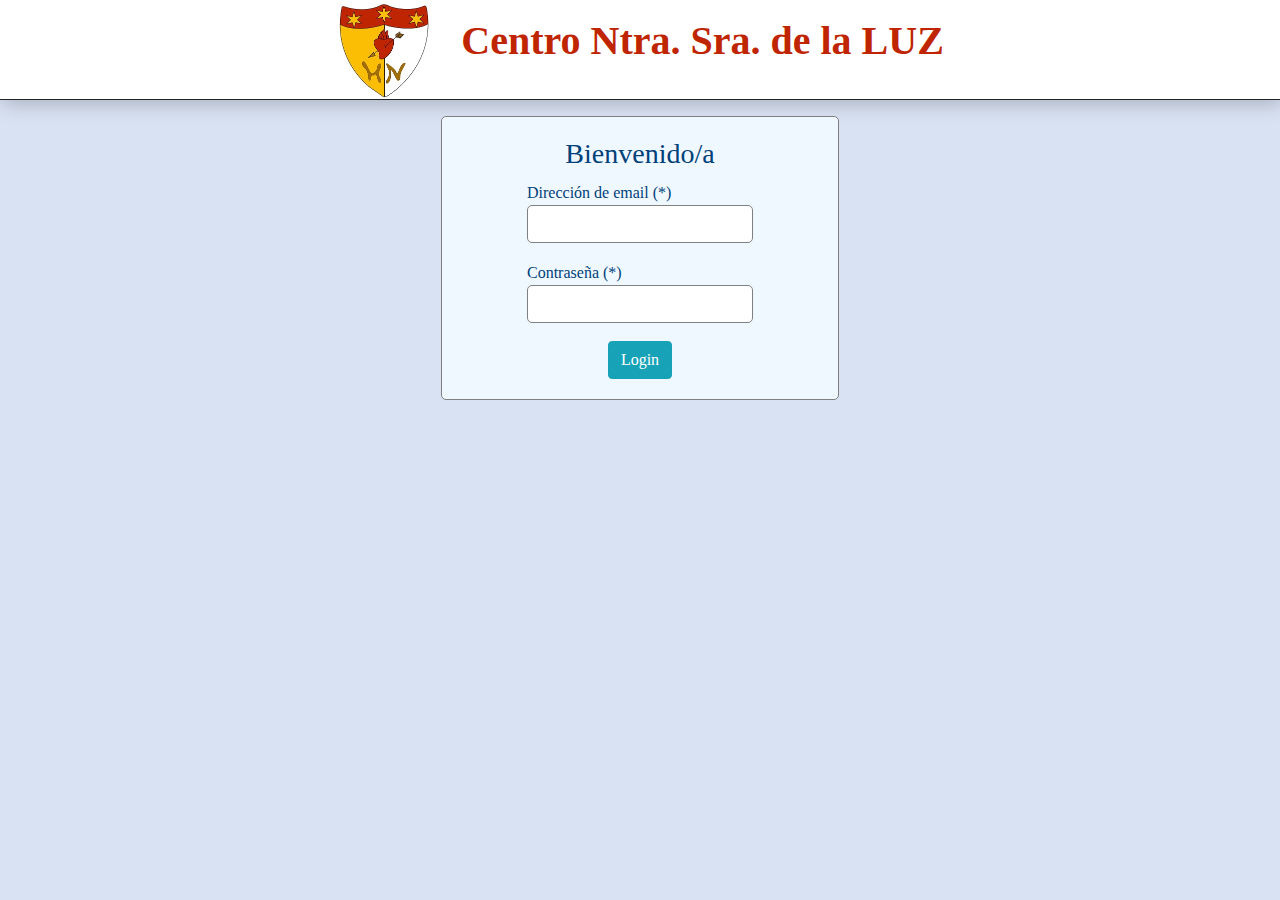
==== src/index.html @ 040a2b06 "añadida la funcionalidad de añadir asuntos en mantenimientos en la pantalla de profesional y de admi" ====
<!DOCTYPE html>
<html>
    <head>
        <meta charset="UTF-8"/>
        <meta name="viewport" content="width=device-width, initial-scale=1"/>
        <meta http-equiv="X-UA-Compatible" content="IE=edge"/>
        <link rel="icon" type="image/png" sizes="32x32" href="./img/favicon/favicon-32x32.png">
        <link rel="icon" type="image/png" sizes="96x96" href="./img/favicon/favicon-96x96.png">
        <link rel="icon" type="image/png" sizes="16x16" href="./img/favicon/favicon-16x16.png">
        <link rel="stylesheet" href="https://cdn.jsdelivr.net/npm/bootstrap@4.3.1/dist/css/bootstrap.min.css" integrity="sha384-ggOyR0iXCbMQv3Xipma34MD+dH/1fQ784/j6cY/iJTQUOhcWr7x9JvoRxT2MZw1T" crossorigin="anonymous"/>
        <link rel="stylesheet" href="./css/styles.css"/>
        <title>Pagina de Inicio</title>
    </head>
    <body>
        <header class="content-img">
			<div class="content-logo">
				<img class="imgLogin" src="./img/foto.jpg"/>
			</div>
			<div class="texto">
				<p>Centro Ntra. Sra. de la LUZ</p>
			</div>
		</header>
        <nav id="menu" class="topnav">
            <ul>
                <li>
                    &nbsp;Inicio
                </li>
                <li>
                    &nbsp;Usuarios
                </li>
                <li>
                    &nbsp;Inventario
                </li>
                <li>
                    &nbsp;Mantenimiento
                </li>
                <li>
                    <img src="./img/icons/logout.svg" alt="Cerrar sesión"/>
                    &nbsp;Cerrar sesión
                </li>
            </ul>
            <div id="bienvenida"></div>
        </nav>

        <div id="inicioAdministradores">
            <h1 class="text-center my-4">Bienvenido al panel de administración del inventario Centro Nuestra Sra de la Luz</h1>
            <div id="divBienvenida">
            </div>
            <p class="p-2 text-center">
                Desde aquí podrás visualizar el inventario de equipos por completo, introducir nuevos usuarios para que
                tengan acceso a la aplicación y insertar tareas de mantenimiento para los técnicos.
            </p>
       
        </div>

        <div id="gestionUsuarios">
            <h1 class="text-center my-4">Gestión de Usuarios</h1>

            <div class="divListados" id="divListadoUsuarios">
                <table id="tablaUsuarios">
                    <thead></thead>
                    <tbody></tbody>
                </table>
            </div>

            <div id="divAltaUsuarios">
                <button id="botonVolverAltaUsuarios">VOLVER</button>
                <form method="post" class="needs-validation" autocomplete="off" novalidate>
                    <div class="formItem">
                        <label for="nombre">
                            Nombre usuario (*) <input type="text" class="form-control" name="nombre" maxlength="50" required/>
                            <div class="invalid-feedback">Por favor, introduzca su nombre.</div>
                        </label>
                    </div>
                    <div class="formItem">
                        <label for="correo">
                            Dirección de email (*) <input type="email" class="form-control" name="correo" minlength="8"maxlength="90" required/>
                            <div class="invalid-feedback">Por favor, introduzca su email.</div>
                        </label>
                    </div>
                    <div class="form-group text-center">
                        <label class="radio-inline">
                            Profesional<input type="radio" name="tipo" value="0" checked/>
                        </label>
                        <label class="radio-inline">
                            Tecnico<input type="radio" name="tipo" value="1"/>
                        </label>
                    </div>
                    <div id="estado" class="form-group text-center">
                        <label class="radio-inline">
                            Inactivo<input type="radio" name="estado" value="0" checked/>
                        </label>
                        <label class="radio-inline">
                            Activo<input type="radio" name="estado" value="1"/>
                        </label>
                    </div>
                    <div class="formItem">
                        <label for="contrasenia">
                            Contraseña (*) <input type="password" class="form-control" name="contrasenia" minlength="8" maxlength="90" required/>
                            <div class="invalid-feedback">Por favor, introduzca una contraseña de<br> 8 caracteres mínimo.</div>
                        </label>
                    </div>
                    <div class="formItem">
                        <label for="contrasenia2">
                            Repita la contraseña (*) <input type="password" class="form-control" name="contrasenia2" minlength="8" maxlength="90" required/>
                            <div class="invalid-feedback">Por favor, repita la misma contraseña.</div>
                        </label>
                    </div>
                    <div class="formItem" id="loadingImg">
                        <img src="./img/loading.gif"/>
                    </div>
                    <div class="formItem">
                        <button type="button" class="btn btn-danger">Cancelar</button>
                        <button id="aceptarUsuarios" type="button" class="btn btn-success">Registrarse</button>
                    </div>
                </form>
                <div id="divExito" class="w-75 p-1 container alert alert-success text-center rounded my-2">
                    <p>Te has registrado exitosamente. Redirigiendo.</p>
                </div>
                <div id="divError" class="w-75 p-1 container alert alert-danger text-center rounded my-2"></div>
            </div>
           
        </div>
        
        <div id="gestionInventario">
            <h1 class="text-center my-4">Gestión de Inventario</h1>

            <div class="divListados" id="divListadoEquipos">
                <table id="tablaEquipos">
                    <thead></thead>
                    <tbody></tbody>
                </table>
            </div>

            <div id="divAltaEquipos">
                <button id="botonVolverAltaEquipos">VOLVER</button>
                <form method="post" class="needs-validation" autocomplete="off" novalidate>
                    <div class="formItem">
                        <label for="codigoEquipo">
                            Código del equipo (*) <input type="text" class="form-control" name="codigoEquipo" maxlength="50" required/>
                        </label>
                    </div>
                    <div class="formItem">
                        <label for="proveedor">
                            Proveedor <input type="text" class="form-control" name="proveedor"/>
                        </label>
                    </div>
                    <div class="formItem">
                        <label for="marca">
                            Marca <input type="text" class="form-control" name="marca"/>
                        </label>
                    </div>
                    <div class="formItem">
                        <label for="monitor">
                            Monitor <input type="text" class="form-control" name="monitor"/>
                        </label>
                    </div>
                    <div class="formItem">
                        <label for="discoDuro">
                            Disco duro <input type="text" class="form-control" name="discoDuro"/>
                        </label>
                    </div>
                    <div class="formItem">
                        <label for="procesador">
                            Procesador <input type="text" class="form-control" name="procesador"/>
                        </label>
                    </div>
                    <div class="formItem">
                        <label for="ubicacion">
                            Ubicación <input type="text" class="form-control" name="ubicacion"/>
                        </label>
                    </div>
                    <div class="formItem">
                        <label for="grafica">
                            Gráfica <input type="text" class="form-control" name="grafica"/>
                        </label>
                    </div>
                    <div class="formItem">
                        <label for="ram">
                            Ram <input type="text" class="form-control" name="ram"/>
                        </label>
                    </div>
                    <div class="formItem">
                        <label for="fechaCompra">
                            Fecha de compra <input type="date" class="form-control" name="fechaCompra"/>
                        </label>
                    </div>
                    <div class="formItem">
                        <label for="observaciones">
                            Observaciones <input type="text" class="form-control" name="observaciones"/>
                        </label>
                    </div>
                    <div class="formItem">
                        <label for="linea">
                            linea <select id="selectLinea" class="form-control" name="linea"><option value="-1" selected>Elija linea</option></select>
                            <div class="invalid-feedback">Por favor, seleccione una Línea.</div>
                        </label>
                    </div>
                    <div class="formItem">
                        <label for="sistemaOperativo">
                            linea <select id="selectSistemaOperativo" class="form-control" name="sistemaOperativo"><option value="-1" selected>Elija sistema</option></select>
                            <div class="invalid-feedback">Por favor, seleccione un sistema.</div>
                        </label>
                    </div>
                    <div class="formItem">
                        <label for="tipoEquipo">
                            linea <select id="selectTipoEquipo" class="form-control" name="tipoEquipo"><option value="-1" selected>Elija tipo Equipo</option></select>
                            <div class="invalid-feedback">Por favor, seleccione un tipo Equipo.</div>
                        </label>
                    </div>
                    <div class="formItem">
                        <label for="valorEquipo">
                            Valor del Equipo <input type="number" class="form-control" name="valorEquipo" step="0.01" min="0" pattern="^[0-9]+"/>
                        </label>
                    </div>
                    <div class="formItem" id="loadingImg">
                        <img src="./img/loading.gif"/>
                    </div>
                    <div class="formItem">
                        <button type="button" class="btn btn-danger">Cancelar</button>
                        <button id="aceptarEquipos" type="button" class="btn btn-success">Registrarse</button>
                    </div>
                </form>
                <div id="divExito" class="w-75 p-1 container alert alert-success text-center rounded my-2">
                    <p>Te has registrado exitosamente. Redirigiendo.</p>
                </div>
                <div id="divError" class="w-75 p-1 container alert alert-danger text-center rounded my-2"></div>
            </div>

            <div id="divConsultaEquipo">
                <button id="botonVolverConsultaEquipos">VOLVER</button>
                <table id="tablaConsultaEquipo">
                    <thead></thead>
                    <tbody></tbody>
                </table>
            </div>
        </div>

        <div id="gestionMantenimiento">
            <h1 class="text-center my-4">Gestión de Mantenimiento</h1>

            <div class="divListados" id="divListadoMantenimientos">
                <table id="tablaMantenimientos">
                    <thead></thead>
                    <tbody></tbody>
                </table>
            </div>

            <div id="divAltaMantenimientos">
                <button id="botonVolverMantenimientos">VOLVER</button>
                <form method="post" class="needs-validation" autocomplete="off" novalidate>
                    <div class="formItem">
                        <label for="codigoEquipo">
                            Codigo Equipo<select id="selectCodigoEquipo" class="form-control" name="selectCodigoEquipo"><option value="-1" selected>Seleccione Codigo de Equipo</option></select>
                            <div class="invalid-feedback">Por favor, seleccione un tipo Equipo.</div>
                        </label>
                    </div>
                    <div class="formItem">
                        <label for="codigoEquipoText">
                           Codigo Equipo<input type="text" class="form-control" name="codigoEquipoText" />
                        </label>
                    </div>
                    <div class="formItem">
                        <label for="asunto">
                            <select id="selectAsunto" class="form-control" name="selectAsunto"><option value="-1" selected></option></select>
                            <div class="invalid-feedback">Por favor, seleccione un tipo Equipo.</div>
                        </label>
                    </div>
                    <div class="formItem">
                        <label for="descripcion">
                           Descripcion de la incidencia<input type="textarea" class="form-control" name="descripcion" />
                        </label>
                    </div>

                    <div class="formItem">
                        <label for="solucion">
                           Solucion del problema<input type="textarea" class="form-control" name="solucion" />
                        </label>
                    </div>
                    <div class="formItem">
                        <label for="fechaSolucion">
                            Fecha de solucion del problema <input type="date" class="form-control" name="fechaSolucion"/>
                        </label>
                    </div>
                    <div class="formItem">
                        <label for="nombreArregla">
                           Persona que arregla el problema<input type="textarea" class="form-control" name="nombreArregla" />
                        </label>
                    </div>
                    
                    <div class="formItem" id="loadingImg">
                        <img src="./img/loading.gif"/>
                    </div>
                    <div class="formItem">
                        <button type="button" class="btn btn-danger">Cancelar</button>
                        <button id="aceptarMantenimientos" type="button" class="btn btn-success">Registrarse</button>
                    </div>
                </form>
                <div id="divExito" class="w-75 p-1 container alert alert-success text-center rounded my-2">
                    <p>Te has registrado exitosamente. Redirigiendo.</p>
                </div>
                <div id="divError" class="w-75 p-1 container alert alert-danger text-center rounded my-2"></div>
            </div>
        </div>

        <script type="module" src="./js/controllers/administradores.js"></script>
    </body>
</html>
---- src/css/styles.css ----
/* ESTILOS COMUNES */

/* ----- FUENTE ----- */

body {
    font-family:'Calibri';
    background-color: #d9e2f3;
}

/* ----- FORMULARIOS ----- */

div#divAltaMantenimientosPro {
    width:45%;
   
}
div#inicioProfesionales{
    margin-top:10vh;

}

form div.formItem {
    margin: 10px auto;
    text-align: center;
}

div.formItem input, 
div.formItem select, 
div.formItem textarea {
    display: block;
    margin: auto;
    min-height: 20px;
    width:100%;
    min-width: 198px;
    border: 1px solid gray;
    border-radius: 5px;
    background-color: white;
}

div.formItem input[type="file"] {
    border: 0;
    border-radius: 0;
    background-color: aliceblue;
}

form {
    width:25%;
    min-width: 398px;
    border: 1px solid gray;
    border-radius: 5px;
    margin: 1em auto;
    padding: 10px;
    color: #014179;
    background-color: aliceblue;
}

label {
    text-align: left;
}



div.formItem input[type="checkbox"] {
    min-width: 20px;
    width: auto;
    display: inline-block;
    position: static;
}

@media (max-width:576px) {
    form {
        width: 82.8%;
        padding: 3.4%;
        min-width: 250px;
        font-size: 0.9em;
    }
}

div#divExito,
div#divError {
    display: none;
}

#loadingImg {
    display: none;
}

#loadingImg img {
    width: 32px;
    height: 32px;
}

/* ----- MENÚ DE NAVEGACIÓN -----*/


.topnav {
    background-color: #333;
    overflow: hidden;
}
.topnav div#bienvenida{
    color:white;
    margin-left:70%;
    width:30%;
}


/* Style the links inside the navigation bar */
.topnav li {
    float: left;
    display: block;
    color: #f2f2f2;
    text-align: center;
    padding: 14px 16px;
    text-decoration: none;
    font-size: 17px;
    cursor:pointer;
}

/* Change the color of links on hover */
.topnav li:hover {
    background-color: #00a1a7;
}

/* Add an active class to highlight the current page */
.topnav li.active {
    background-color: #00adc4;
    color: white;
}

/* Hide the link that should open and close the topnav on small screens */
.topnav .icon {
    display: none;
}

@media screen and (max-width: 600px) {
    .topnav li:not(:first-child) {display: none;}
    .topnav li.icon {
        float: right;
        display: block;
    }
}
  
/* The "responsive" class is added to the topnav with JavaScript when the user clicks on the icon. This class makes the topnav look good on small screens (display the links vertically instead of horizontally) */
@media screen and (max-width: 600px) {
    .topnav.responsive {position: relative;}
    .topnav.responsive li.icon {
        position: absolute;
        right: 0;
        top: 0;
    }
    .topnav.responsive li {
        float: none;
        display: block;
        text-align: left;
    }
}

/* HEADER DEL CENTRO*/
.imgLogin{
	width:100%;
	height: 100px;
}
.content-logo{
	height: 100px;
	display:inline-block;
}
.texto{
	display:inline-block;
	font-family: "Comic Sans MS";
	margin-left: 2%;
	font-size:	40px;
	font-weight: bold;
	color: #bf2501;
}
.content-img{
	overflow:hidden;
	height: 100px;
	background-color: white;
	border-bottom: 1px solid;
	text-align: center;
	box-shadow: 2px 2px 20px 0px rgba(0, 0, 0, 0.25);
}


/*BOTON AÑADIR USUARIOS*/
.add-users-btn {
	grid-column: span 2;
	background-color: #4CAF50;
	color: white;
	padding: 5px;
	border: none;
	border-radius: 5px;
	cursor: pointer;
	text-align: center;
}
/*TABLAs*/
.divListados{
    width:50%;
    margin:auto;
}
#divListadosMantenimientosPro{
    
    width:50%;
}

table {
	width: 100%;
	border-collapse: collapse;
	margin:auto;
}
tr.titulos td {
	background-color: #3D7AEF;
	text-align: center;
	color: white;
	border: 1px black solid;
	padding: 8px;
}
td {
	border: 1px black solid;
	padding: 8px;
	text-align: left;
	background-color: white;
	width: 20%;
}

td.buscar,
td.añadir {
	border-top: 0px;
	border-left: 0px;
	border-right: 0px;
	text-align: center;
	background-color: #d9e2f3;
}
.input-buscar{
	width: 100%;
}
/*IMAGENES*/
td img.iconos{
	width: 22px;
	height: 22px;
    margin:3px;
	cursor: pointer;
}
td.options{
    text-align: center;
}
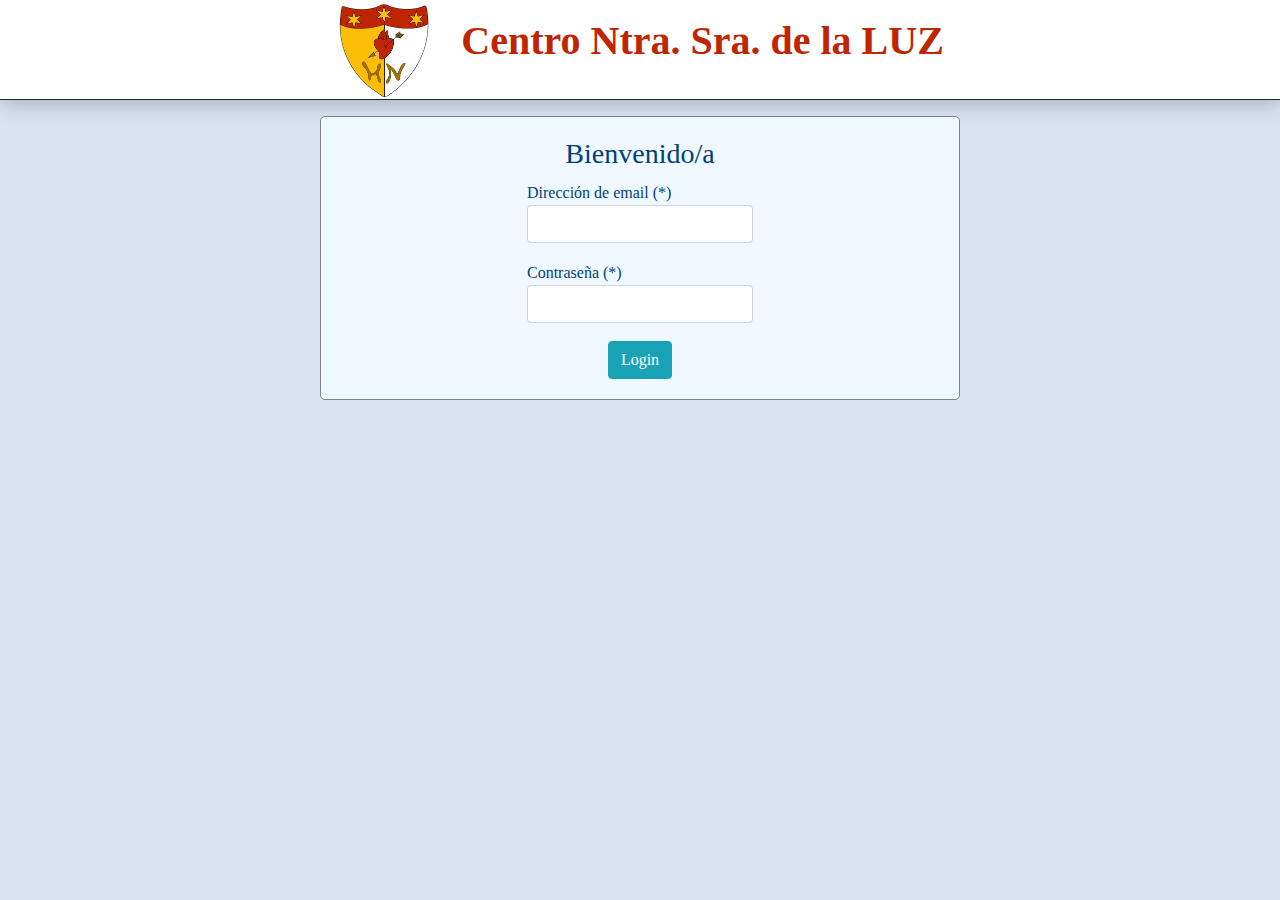
==== commit 03c958c6: "editado algunos formulario inventario" ====
--- a/src/index.html
+++ b/src/index.html
@@ -95,6 +95,12 @@
                         </label>
                     </div>
                     <div class="formItem">
+                        <label for="observaciones">
+                            Observaciones<input type="text" class="form-control" name="text" />
+                            <div class="invalid-feedback">Por favor, introduzca su email.</div>
+                        </label>
+                    </div>
+                    <div class="formItem">
                         <label for="contrasenia">
                             Contraseña (*) <input type="password" class="form-control" name="contrasenia" minlength="8" maxlength="90" required/>
                             <div class="invalid-feedback">Por favor, introduzca una contraseña de<br> 8 caracteres mínimo.</div>
@@ -110,7 +116,6 @@
                         <img src="./img/loading.gif"/>
                     </div>
                     <div class="formItem">
-                        <button type="button" class="btn btn-danger">Cancelar</button>
                         <button id="aceptarUsuarios" type="button" class="btn btn-success">Registrarse</button>
                     </div>
                 </form>
@@ -134,81 +139,81 @@
 
             <div id="divAltaEquipos">
                 <button id="botonVolverAltaEquipos">VOLVER</button>
-                <form method="post" class="needs-validation" autocomplete="off" novalidate>
-                    <div class="formItem">
-                        <label for="codigoEquipo">
+                <form method="post" class="needs-validation row" autocomplete="off" novalidate>
+                    <div class="formItem col-10">
+                        <label  class="form-label col-6" for="codigoEquipo">
                             Código del equipo (*) <input type="text" class="form-control" name="codigoEquipo" maxlength="50" required/>
                         </label>
                     </div>
-                    <div class="formItem">
-                        <label for="proveedor">
+                    <div class="formItem col-3" >
+                        <label  class="form-label" for="proveedor">
                             Proveedor <input type="text" class="form-control" name="proveedor"/>
                         </label>
                     </div>
-                    <div class="formItem">
+                    <div class="formItem col-3">
                         <label for="marca">
                             Marca <input type="text" class="form-control" name="marca"/>
                         </label>
                     </div>
-                    <div class="formItem">
+                    <div class="formItem col-3">
                         <label for="monitor">
                             Monitor <input type="text" class="form-control" name="monitor"/>
                         </label>
                     </div>
-                    <div class="formItem">
+                    <div class="formItem col-3">
                         <label for="discoDuro">
                             Disco duro <input type="text" class="form-control" name="discoDuro"/>
                         </label>
                     </div>
-                    <div class="formItem">
+                    <div class="formItem col-3">
                         <label for="procesador">
                             Procesador <input type="text" class="form-control" name="procesador"/>
                         </label>
                     </div>
-                    <div class="formItem">
+                    <div class="formItem col-3">
                         <label for="ubicacion">
                             Ubicación <input type="text" class="form-control" name="ubicacion"/>
                         </label>
                     </div>
-                    <div class="formItem">
+                    <div class="formItem col-3">
                         <label for="grafica">
                             Gráfica <input type="text" class="form-control" name="grafica"/>
                         </label>
                     </div>
-                    <div class="formItem">
+                    <div class="formItem col-3">
                         <label for="ram">
                             Ram <input type="text" class="form-control" name="ram"/>
                         </label>
                     </div>
-                    <div class="formItem">
+                    <div class="formItem col-3">
                         <label for="fechaCompra">
                             Fecha de compra <input type="date" class="form-control" name="fechaCompra"/>
                         </label>
                     </div>
-                    <div class="formItem">
+                    <div class="formItem col-7">
                         <label for="observaciones">
                             Observaciones <input type="text" class="form-control" name="observaciones"/>
                         </label>
                     </div>
-                    <div class="formItem">
+                    <div class="formItem col-3">
                         <label for="linea">
-                            linea <select id="selectLinea" class="form-control" name="linea"><option value="-1" selected>Elija linea</option></select>
+                            Linea <select id="selectLinea" class="form-control" name="linea"><option value="-1" selected>Elija linea</option></select>
                             <div class="invalid-feedback">Por favor, seleccione una Línea.</div>
                         </label>
                     </div>
-                    <div class="formItem">
+                    <div class="formItem col-3">
                         <label for="sistemaOperativo">
-                            linea <select id="selectSistemaOperativo" class="form-control" name="sistemaOperativo"><option value="-1" selected>Elija sistema</option></select>
+                            Sistema Operativo <select id="selectSistemaOperativo" class="form-control" name="sistemaOperativo"><option value="-1" selected>Elija sistema</option></select>
                             <div class="invalid-feedback">Por favor, seleccione un sistema.</div>
                         </label>
                     </div>
-                    <div class="formItem">
+                    <div class="formItem col-3">
                         <label for="tipoEquipo">
-                            linea <select id="selectTipoEquipo" class="form-control" name="tipoEquipo"><option value="-1" selected>Elija tipo Equipo</option></select>
+                            Tipo de Equipo <select id="selectTipoEquipo" class="form-control" name="tipoEquipo"><option value="-1" selected>Elija tipo Equipo</option></select>
                             <div class="invalid-feedback">Por favor, seleccione un tipo Equipo.</div>
                         </label>
                     </div>
-                    <div class="formItem">
+                    <div class="formItem col-3">
                         <label for="valorEquipo">
                             Valor del Equipo <input type="number" class="form-control" name="valorEquipo" step="0.01" min="0" pattern="^[0-9]+"/>
                         </label>
@@ -216,8 +221,7 @@
                     <div class="formItem" id="loadingImg">
                         <img src="./img/loading.gif"/>
                     </div>
-                    <div class="formItem">
-                        <button type="button" class="btn btn-danger">Cancelar</button>
+                    <div class="formItem col-6">
                         <button id="aceptarEquipos" type="button" class="btn btn-success">Registrarse</button>
                     </div>
                 </form>
@@ -229,10 +233,8 @@
 
             <div id="divConsultaEquipo">
                 <button id="botonVolverConsultaEquipos">VOLVER</button>
-                <table id="tablaConsultaEquipo">
-                    <thead></thead>
-                    <tbody></tbody>
-                </table>
+                <div class="ficha-tecnica" id="divFichaTecnica"></div>
+                <table class="table-mantenimiento" id="divTablaMantenimiento"></table>
             </div>
         </div>
 
@@ -292,7 +294,6 @@
                         <img src="./img/loading.gif"/>
                     </div>
                     <div class="formItem">
-                        <button type="button" class="btn btn-danger">Cancelar</button>
                         <button id="aceptarMantenimientos" type="button" class="btn btn-success">Registrarse</button>
                     </div>
                 </form>
--- a/src/css/styles.css
+++ b/src/css/styles.css
@@ -23,18 +23,18 @@
     text-align: center;
 }
 
-div.formItem input, 
+/*div.formItem input, 
 div.formItem select, 
 div.formItem textarea {
     display: block;
     margin: auto;
     min-height: 20px;
     width:100%;
-    min-width: 198px;
+    min-width: 300px;
     border: 1px solid gray;
     border-radius: 5px;
     background-color: white;
-}
+}*/
 
 div.formItem input[type="file"] {
     border: 0;
@@ -43,11 +43,12 @@
 }
 
 form {
-    width:25%;
+    margin: 1em auto !important;
+    width:50%;
     min-width: 398px;
     border: 1px solid gray;
     border-radius: 5px;
-    margin: 1em auto;
+  
     padding: 10px;
     color: #014179;
     background-color: aliceblue;
@@ -242,4 +243,89 @@
 }
 td.options{
     text-align: center;
-}+}
+/* Estilos para el contenedor principal de la ficha técnica */
+.ficha-tecnica {
+    background-color: #f9f9f9;
+    padding: 20px;
+    border: 1px solid #ccc;
+    border-radius: 5px;
+    width: 60%; /* Ajusta el ancho según tus necesidades */
+    margin: 20px auto; /* Centra la ficha técnica horizontalmente */
+    display: flex;
+    flex-wrap: wrap;
+  }
+  
+  /* Estilos para el título */
+  .ficha-tecnica h2 {
+    margin-top: 0;
+    font-size: 1.5em;
+    color: #333;
+    flex-basis: 100%;
+  }
+  
+  /* Estilos para cada propiedad */
+  .ficha-tecnica p {
+    margin: 0;
+    padding: 5px 0;
+    font-size: 1em;
+    color: #666;
+    border-bottom: 1px solid #ccc;
+    flex-basis: 50%; /* Establece el ancho deseado para cada columna */
+    /* Otra opción sería usar width: 50%; */
+    /* Puedes ajustar el espacio entre columnas con gap o margin */
+    /* margin: 0 10px; */
+    /* O */
+    /* gap: 10px; */
+  }
+
+
+  /* Estilos para la tabla */
+.table-mantenimiento {
+    width:60%;
+    border-collapse: collapse;
+    margin-top: 20px;
+    margin-bottom: 20px;
+  }
+  
+  /* Estilos para las celdas de la tabla */
+  .table-mantenimiento th,
+  .table-mantenimiento td {
+    border: 1px solid #ddd;
+    padding: 8px;
+    text-align: left;
+  }
+  
+  /* Estilos para el encabezado de la tabla */
+  .table-mantenimiento th {
+    background-color: #f2f2f2;
+  }
+  
+  /* Estilos para las filas impares de la tabla */
+  .table-mantenimiento tr:nth-child(odd) {
+    background-color: #f9f9f9;
+  }
+  
+  /* Estilos para el botón de opciones */
+  .table-mantenimiento .opcion {
+    background-color: #007bff;
+    color: #fff;
+    border: none;
+    padding: 5px 10px;
+    border-radius: 3px;
+    cursor: pointer;
+  }
+  
+  /* Estilos para el botón de opciones al pasar el ratón sobre él */
+  .table-mantenimiento .opcion:hover {
+    background-color: #0056b3;
+  }
+  .negrita{
+    font-weight: bold;
+}
+.row{
+    margin-left:0;
+    margin-right:0;
+}
+  
+  